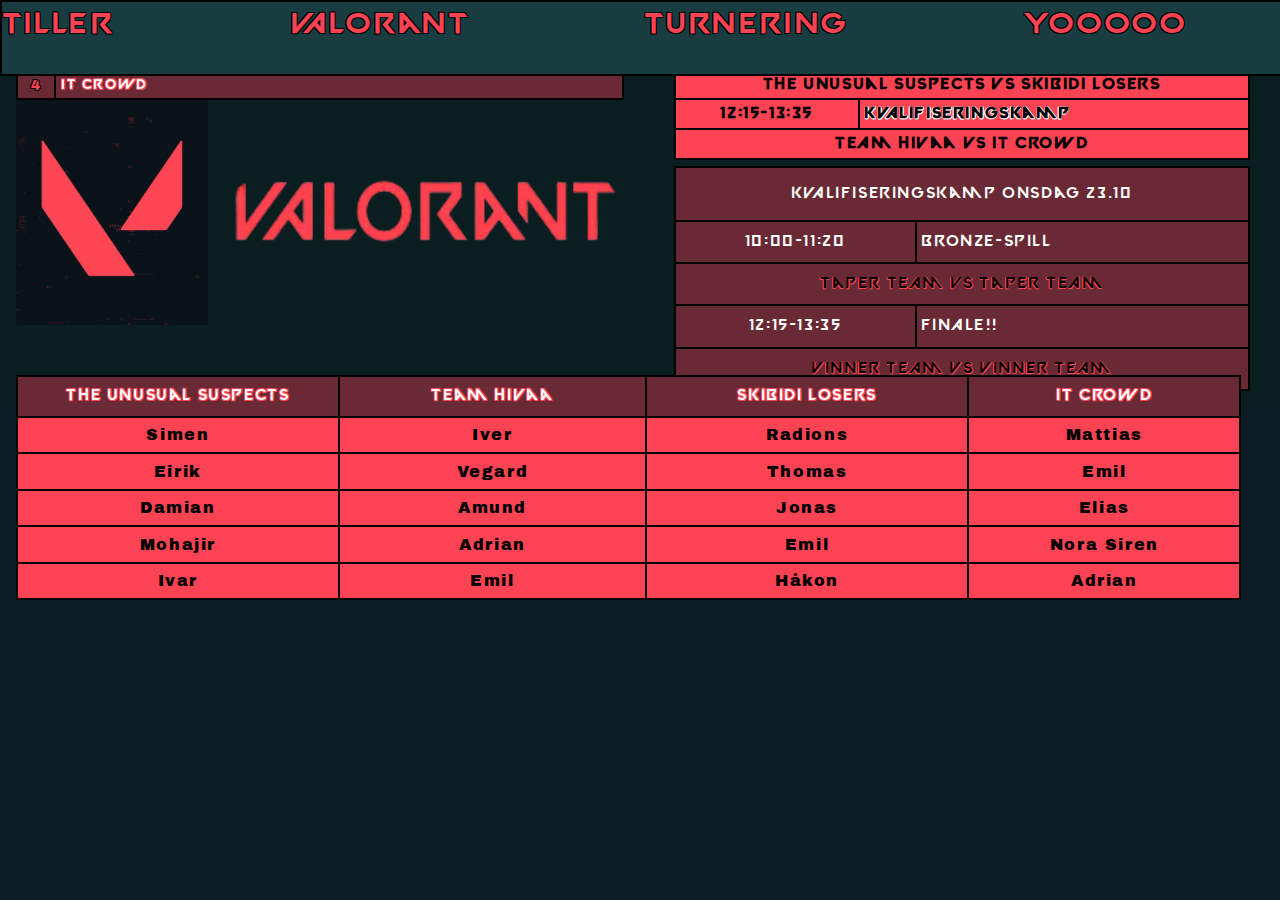
==== index.html @ f626fff3 "Update index.html" ====
<html lang="en">
    <head>
        <meta charset="UTF-8">
     <meta name="viewport" content="width=device-width, initial-scale=1.0">
     <link rel="stylesheet" href="stylemain.css"/>
     <title>Valorant Turnering!</title>
    </head> 


    <body>
        <nav>
                <div class="flex">
                <h5>TILLER</h5>
                <h5>vALORaNT</h5>
                <h5>TURNERING</h5>
                <h5>YOOOOO</h5>
                </div>
            </nav>

     <div class="all">

         <section class="timewrap">
            <table class="times">
                <tr>
                    <th class="type" colspan="2">KvAlifiseringskamp Tirsdag 22.10</th>
                </tr>
   
                <tr>
                    <td class="klokke">10:00-11:20</td>
                    <td class="type">KvAlifiseringskamp</td>
                </tr>
                
                <tr>
                    <td class="type3" colspan="2">The unusual suspects vS Skibidi Losers</td>
                </tr>
   
                 <tr>
                    <td class="klokke">12:15-13:35</td>
                    <td class="type">KvAlifiseringskamp</td>
                </tr>
   
                <tr>
                    <td class="type3" colspan="2">TeAm Hivaa vs It Crowd</td>
                </tr>

             </table>


              <table class="times2">
                <tr>
                    <th class="type2" colspan="2">KvAlifiseringskamp Onsdag 23.10</th>
                </tr>

                <tr>
                    <td class="klokke2">10:00-11:20</td>
                    <td class="type2">Bronze-spill</td>
                </tr>

                <tr>
                    <td class="type4" colspan="2">Taper teAm vS taper TeAm</td>
                </tr>
    
                <tr>
                    <td class="klokke2">12:15-13:35</td>
                    <td class="type2">FINALE!!</td>
                </tr>
   
                <tr>
                    <td class="type4" colspan="2">vinner TeAm vS vinner TeAm</td>
                </tr>
           
                </table>

            </section>

              <br />

             <article class="flexall">
              <section id="ranking">
                 <table class="rank">
                 <tr>
                     <td class="number">1</td>
                     <th class="teams">The unusual suspects</th>
                 </tr>
        
                 <tr>
                     <td class="number">2</td>
                     <td class="teams">Team Hivaa</td>
                 </tr>
                
                 <tr>
                     <td class="number">3</td>
                     <td class="teams">Skibidi Losers</td>
                 </tr>
        
                 <tr>
                     <td class="number">4</td>
                     <td class="teams">IT crowd</td>
                 </tr>
        
                    </table>
                </section>

                <div class="another">
                    <img id="val" src="val.jpg" alt="val">
                    <img id="valo" src="valo.png" alt="valo">
                 </div>
       
    </div>

             <section class="wrapteam">
             <table class="tbteam">
                <tr>
                    <th class="lag1">The unusual suspects</th>
                    <th class="lag">Team Hivaa</th>
                    <th class="lag3">Skibidi Losers</th>
                    <th class="lag">IT Crowd</th>
                </tr>
        
                <tr>
                     <td class="name1">Simen</td>
                     <td class="name">Iver</td>
                     <td class="name3">Radions</td>
                     <td class="name">Mattias</td>
                </tr>

                <tr>
                     <td class="name1">Eirik</td>
                     <td class="name">Vegard</td>
                     <td class="name3">Thomas</td>
                     <td class="name">Emil</td>
                </tr>

                <tr>
                     <td class="name1">Damian</td>
                     <td class="name">Amund</td>
                     <td class="name3">Jonas</td>
                     <td class="name">Elias</td>
                </tr>

                <tr>
                     <td class="name1">Mohajir</td>
                     <td class="name">Adrian</td>
                     <td class="name3">Emil</td>
                     <td class="name">Nora Siren</td>
                </tr>

                <tr>
                     <td class="name1">Ivar</td>
                     <td class="name">Emil</td>
                     <td class="name3">Håkon</td>
                     <td class="name">Adrian</td>
                </tr>

                </table>
                </section>
         </article>

         <script>
            setTimeout(function () { location.reload(); }, 10000)
         </script>

    </body>
</html>
---- stylemain.css ----
@font-face {
  font-family: thevalorant;
  src: url(../font/valorant_font.ttf);
}

@font-face {
  font-family: para;
  src: url(../font/para_font.ttf);
}

* {
  font-weight: 100;
  letter-spacing: 0.1rem;
}

.flexall{
  width: fit-content;
  height: fit-content;
  display: flex;
  flex-direction: column;
}

body {
  margin: 0;
  display: flex;
  flex-direction: column;
  background-color: #0c1c24;
  padding: 0;
  height: 100%;
  width: 100%;
}

nav {
  background-color: #183c40;
  height: 8vh;
  width: 100%;
  position: absolute;
  border: 2px solid black;
}

.flex{
  display: flex;
  gap: 1rem;
  flex-direction: row;
  margin-top: 0rem;
  font-family: thevalorant;
}

#val{
  height: 25vh;
  width: 15vw;
  margin-top:  0rem;
  margin-left: 1rem;
}

#valo{
  margin-top: -1.5rem;
  height: 30vh;
  width: 34vw;

}

.another{
  display: flex;
  flex-direction: row;
  margin-top: 0rem;
}

h5 {
  font-size: 2rem;
  color: #fb4353;
  text-shadow:
      -1px -1px 0 black,
      1px -1px 0 black,
      -1px 1px 0 black,
      1px 1px 0 black;
  transform: scaleY(0.9);
  margin-top: 0.45rem;
  margin-right: 10rem;
}


#ranking {
  margin-left: 1rem;
  float: left;
  height: fit-content;
  display: flex;
  padding: 0;
}

.rank {
  width: 47.5vw;
  margin-top: -1.5rem;
  height: fit-content;
  border-collapse: collapse;
  font-size: 0.85rem;
  font-family: para;
  background-color: #6A2A35;
  border: 2px solid black;
}

.rank th,td {
  border: 2px solid black;
  flex-direction: row;
  padding: 0.3rem;
  text-align: left;
}

.number {
  color: #fb4353;
  text-align: center;
  text-shadow:
      -1px -1px 0 black,
      1px -1px 0 black,
      -1px 1px 0 black,
      1px 1px 0 black;
}


.teams {
  color: white;
  font-family: thevalorant;
  text-shadow:
      -1px -1px 0 #fb4353,
      1px -1px 0 #fb4353,
      -1px 1px 0 #fb4353,
      1px 1px 0 #fb4353;
}

.wrapteam{
  display: flex;
  float: left;
  height: 25vh;
  width: 120vw;
  margin-left: 0.99rem;
  margin-top: -2rem;

}

.tbteam {
  width: 95.75vw;
  border-collapse: collapse;
  font-size: 0.7rem;
  padding: 1rem;
  font-family: para;
  background-color: #6A2A35;
  border: 2px solid black;
  float: right;
}

#crown{
  height: 1.5rem;
  width: 1.5rem;
 }



.lag, .lag1, .lag3 {
  background-color: #6A2A35;
  color: white;
  padding: 4px;
  font-weight: 100;
  font-size: 1rem;
  text-shadow:
      -1px -1px 0 #fb4353,
      1px -1px 0 #fb4353,
      -1px 1px 0 #fb4353,
      1px 1px 0 #fb4353;
}

.name {
  background-color: #fb4353;
  text-align: center;
  padding: 3px;
  font-size: 1rem;
}

.name1, .name3 {
  background-color: #fb4353;
  text-align: center;
  padding: 0px;
  font-size: 1rem;
  width: 20rem;
}

.timewrap {
  display: flex;
  flex-direction: column;
  padding: 0;
  float: right;
  gap: 0.4rem;
  margin-top: 2.1rem;
  margin-right: 1.9rem;
  margin-bottom: 1rem;
}

.all{
  height:fit-content;
  width: 100%;
  padding: 0;
  background-color: #0a1e20;
  margin-top: -1rem;
}

.times {
  width: 45vw;
  font-size: 1.5rem;
  height: fit-content;
  border-collapse: collapse;
  font-family: thevalorant;
  background-color: #fb4353;
  border: 2px solid black;
  margin-top: -1rem;
  padding: 0.5rem;
}

.timewrap tr, th {
  border: 2px solid black;
  padding: 0.55rem;
  margin-top: 1rem;
  font-size: 1.5rem;
  text-align: center;
  font-family: thevalorant
}

.type{
  color: black;
  font-size: 1rem;
  font-weight: bold;
  text-shadow:
  -0.5px -0.5px 0 white,
  0.5px -0.5px 0 white,
  -0.5px 0.5px 0 #fff,
  0.5px 0.5px 0 #fff;
}


.type3{
  text-align: center;
  color: black;
  font-weight: bold;
  font-size: 1rem;
}

.klokke{
  color: black;
  text-align: center;
  padding: 0;
  font-size: 1rem;
  font-weight: bold;
}


.times2 {
  width: 45vw;
  height: 25vh;
  border-collapse: collapse;
  font-size: 1rem;
  font-family: thevalorant;
  background-color: #6A2A35;
  border: 2px solid black;
}

.timewrap tr th {
  border: 2px solid black;
  padding: 0.55rem;
  text-align: center;
  font-family: thevalorant
}

.type4{
  color: white;
  text-shadow:   
  -0.5px -0.5px 0 #fb4353,
  0.5px -0.5px 0 #fb4353,
  -0.5px 0.5px 0 #fb4353,
  0.5px 0.5px 0 #fb4353;
}

.type2{
  color: white;
  font-size: 1rem;
}

.klokke2{
  color: white;
  text-align: center;
  padding: 0;
  font-size: 1rem;
}

.type4{
  text-align: center;
  color: black;
  font-size: 1rem;
}


  @media (min-width: 1800px) {

    *{
     font-size: x-large;
    } 
     .all{
       margin-top: 2.75rem;
     }
     .tbteam{
       margin-top: 2.3rem;
      height: 30vh;
      width: 96.78vw;
     }
   
     .lag1, .lag3{
       width: 24vw;
     }
     .flex{
     display: flex;
     gap: 1rem;
     flex-direction: row;
     margin-left: 30rem;
     font-size: xx-large;
     font-family: thevalorant;
     }
   
     h5{
       margin-top: 1.3rem;
       margin-right: 0.5rem;
     }  
     .timewrap{
       margin-top: 4rem;
     }
   
     #val{
       margin-top: 2rem;
     }
   
     #valo{
       margin-top: 1rem;
       width: 27vw;
     }
   
     #ranking{
       margin-top: 3rem;
     }
   }
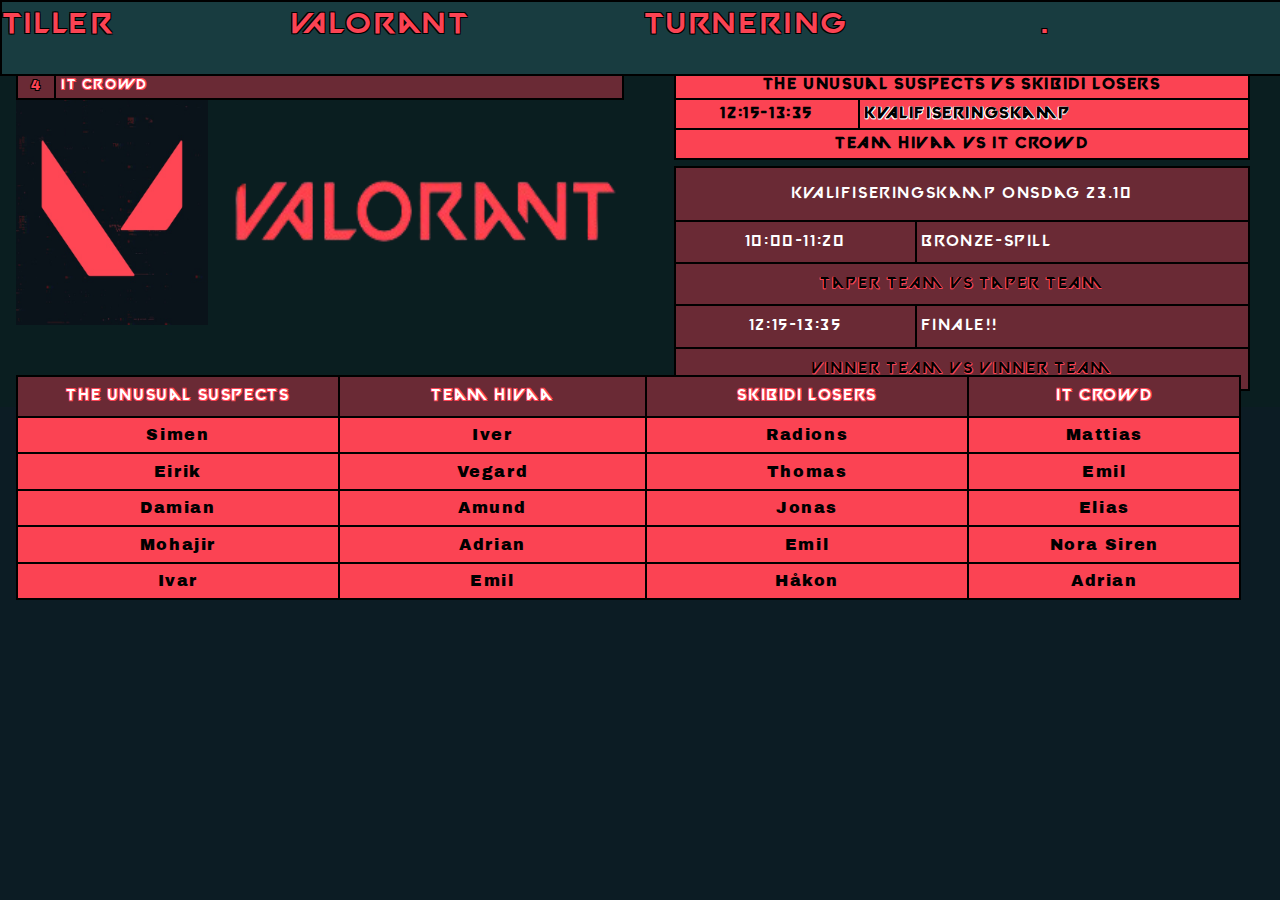
==== commit 56c51b7c: "Update index.html" ====
--- a/index.html
+++ b/index.html
@@ -13,7 +13,10 @@
                 <h5>TILLER</h5>
                 <h5>vALORaNT</h5>
                 <h5>TURNERING</h5>
-                <h5>YOOOOO</h5>
+                <br>
+                <br>
+                <br>
+                <h5>.</h5>
                 </div>
             </nav>
 
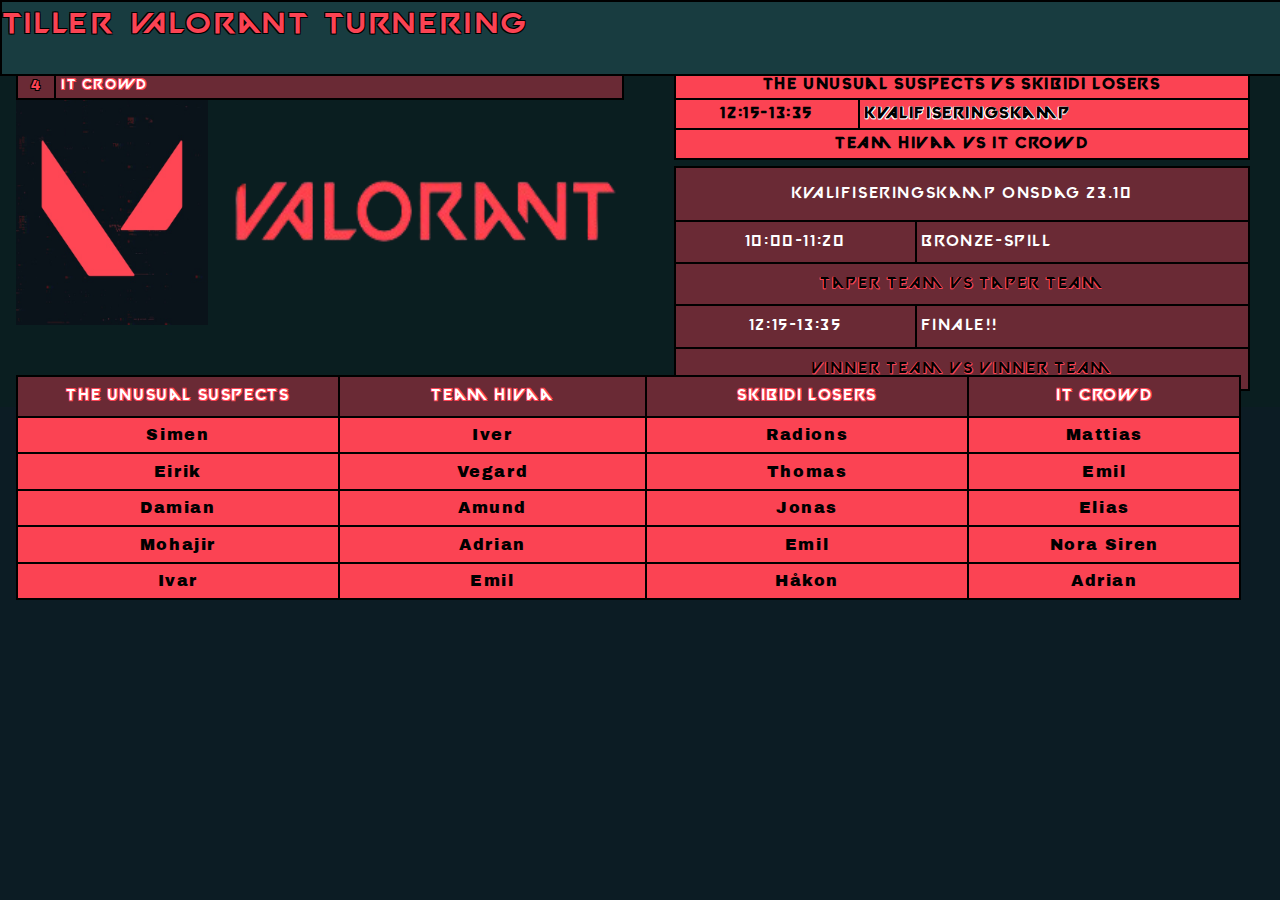
==== commit 7b0e5f0c: "rgnljad" ====
--- a/index.html
+++ b/index.html
@@ -13,10 +13,6 @@
                 <h5>TILLER</h5>
                 <h5>vALORaNT</h5>
                 <h5>TURNERING</h5>
-                <br>
-                <br>
-                <br>
-                <h5>.</h5>
                 </div>
             </nav>
 
--- a/stylemain.css
+++ b/stylemain.css
@@ -42,6 +42,7 @@
   display: flex;
   gap: 1rem;
   flex-direction: row;
+  margin-left: 0;
   margin-top: 0rem;
   font-family: thevalorant;
 }
@@ -76,7 +77,6 @@
       1px 1px 0 black;
   transform: scaleY(0.9);
   margin-top: 0.45rem;
-  margin-right: 10rem;
 }
 
 
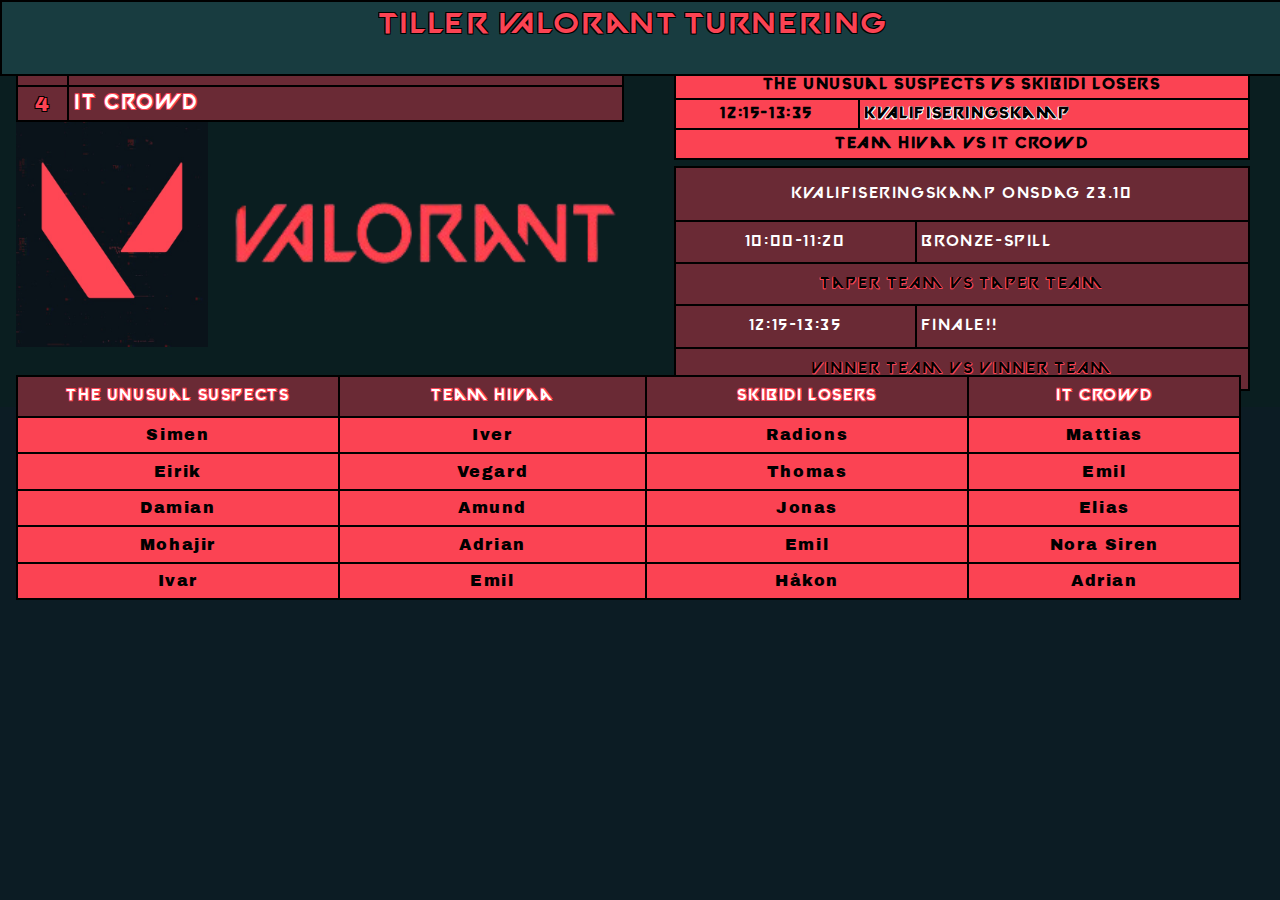
==== commit 7fb6d8b6: "team change" ====
--- a/index.html
+++ b/index.html
@@ -79,17 +79,18 @@
                  <table class="rank">
                  <tr>
                      <td class="number">1</td>
-                     <th class="teams">The unusual suspects</th>
+                     <th class="teams">Team Hivaa</th>
                  </tr>
         
                  <tr>
                      <td class="number">2</td>
-                     <td class="teams">Team Hivaa</td>
+                     <td class="teams">Skibidi Losers</td>
                  </tr>
                 
                  <tr>
                      <td class="number">3</td>
-                     <td class="teams">Skibidi Losers</td>
+                     <td class="teams">The unusual suspects</td>
+                     
                  </tr>
         
                  <tr>
--- a/stylemain.css
+++ b/stylemain.css
@@ -40,9 +40,9 @@
 
 .flex{
   display: flex;
-  gap: 1rem;
+  gap: 0.5rem;
   flex-direction: row;
-  margin-left: 0;
+  margin-left: 23.5rem;
   margin-top: 0rem;
   font-family: thevalorant;
 }
@@ -103,6 +103,7 @@
   border: 2px solid black;
   flex-direction: row;
   padding: 0.3rem;
+  font-size: 1.3rem;
   text-align: left;
 }
 
@@ -317,7 +318,6 @@
      display: flex;
      gap: 1rem;
      flex-direction: row;
-     margin-left: 30rem;
      font-size: xx-large;
      font-family: thevalorant;
      }
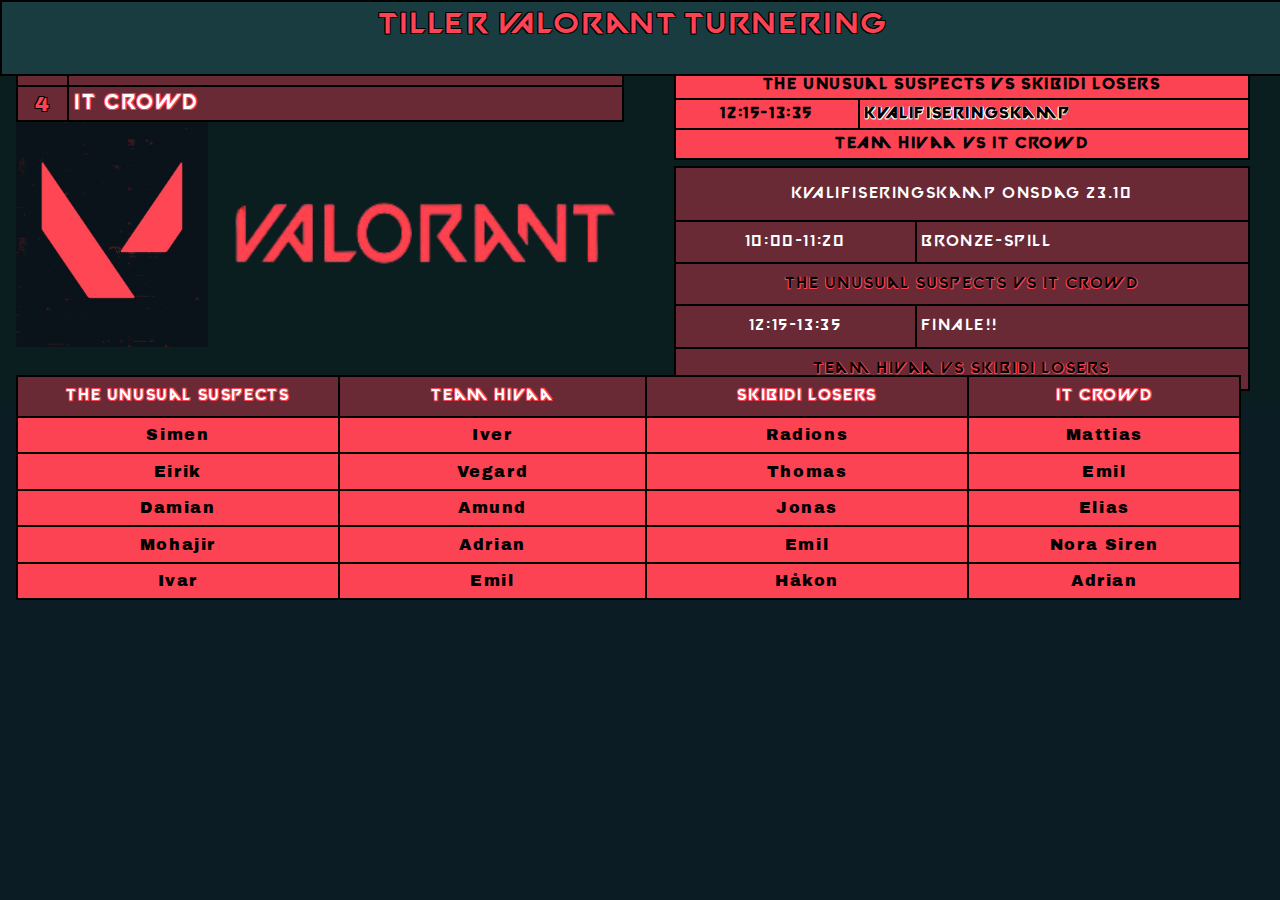
==== commit c30717f9: "update change" ====
--- a/index.html
+++ b/index.html
@@ -39,7 +39,7 @@
                 </tr>
    
                 <tr>
-                    <td class="type3" colspan="2">TeAm Hivaa vs It Crowd</td>
+                    <td class="type3" colspan="2">TeAm Hivaa vS It Crowd</td>
                 </tr>
 
              </table>
@@ -56,7 +56,7 @@
                 </tr>
 
                 <tr>
-                    <td class="type4" colspan="2">Taper teAm vS taper TeAm</td>
+                    <td class="type4" colspan="2">The unusual suspects vS IT crowd </td>
                 </tr>
     
                 <tr>
@@ -65,7 +65,7 @@
                 </tr>
    
                 <tr>
-                    <td class="type4" colspan="2">vinner TeAm vS vinner TeAm</td>
+                    <td class="type4" colspan="2">Team Hivaa vS Skibidi Losers</td>
                 </tr>
            
                 </table>
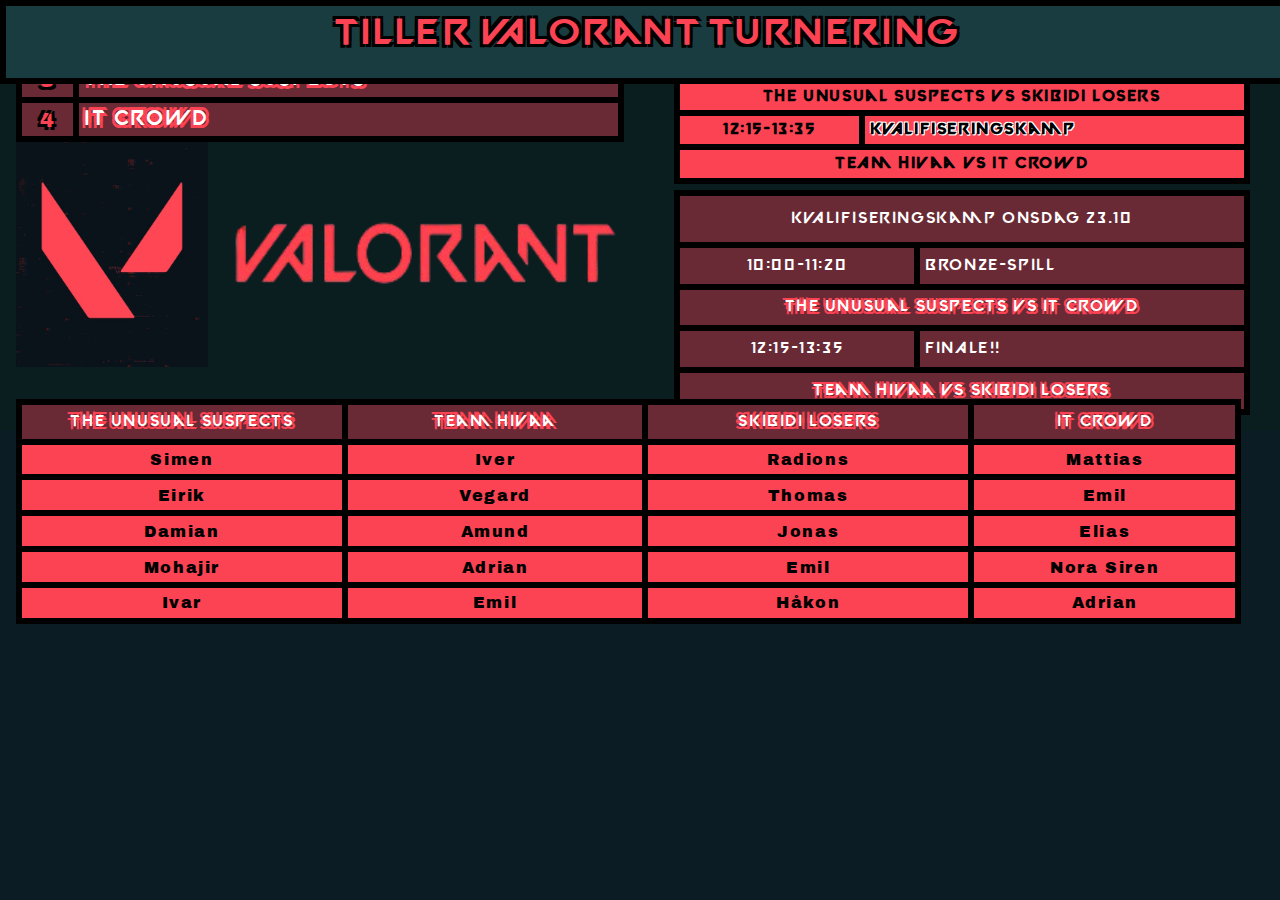
==== commit 352778e6: "update time" ====
--- a/index.html
+++ b/index.html
@@ -157,7 +157,7 @@
          </article>
 
          <script>
-            setTimeout(function () { location.reload(); }, 10000)
+            setTimeout(function () { location.reload(); }, 18000000)
          </script>
 
     </body>
--- a/stylemain.css
+++ b/stylemain.css
@@ -35,14 +35,14 @@
   height: 8vh;
   width: 100%;
   position: absolute;
-  border: 2px solid black;
+  border: 6px solid black;
 }
 
 .flex{
   display: flex;
   gap: 0.5rem;
   flex-direction: row;
-  margin-left: 23.5rem;
+  margin-left: 20.5rem;
   margin-top: 0rem;
   font-family: thevalorant;
 }
@@ -68,13 +68,13 @@
 }
 
 h5 {
-  font-size: 2rem;
+  font-size: 2.5rem;
   color: #fb4353;
   text-shadow:
-      -1px -1px 0 black,
-      1px -1px 0 black,
-      -1px 1px 0 black,
-      1px 1px 0 black;
+      -3px -3px 0 black,
+      3px -3px 0 black,
+      -3px 3px 0 black,
+      3px 3px 0 black;
   transform: scaleY(0.9);
   margin-top: 0.45rem;
 }
@@ -96,11 +96,11 @@
   font-size: 0.85rem;
   font-family: para;
   background-color: #6A2A35;
-  border: 2px solid black;
+  border: 6px solid black;
 }
 
 .rank th,td {
-  border: 2px solid black;
+  border: 6px solid black;
   flex-direction: row;
   padding: 0.3rem;
   font-size: 1.3rem;
@@ -111,10 +111,10 @@
   color: #fb4353;
   text-align: center;
   text-shadow:
-      -1px -1px 0 black,
-      1px -1px 0 black,
-      -1px 1px 0 black,
-      1px 1px 0 black;
+      -3px -3px 0 black,
+      3px -3px 0 black,
+      -3px 3px 0 black,
+      3px 3px 0 black;
 }
 
 
@@ -122,10 +122,10 @@
   color: white;
   font-family: thevalorant;
   text-shadow:
-      -1px -1px 0 #fb4353,
-      1px -1px 0 #fb4353,
-      -1px 1px 0 #fb4353,
-      1px 1px 0 #fb4353;
+      -3px -3px 0 #fb4353,
+      3px -3px 0 #fb4353,
+      -3px 3px 0 #fb4353,
+      3px 3px 0 #fb4353;
 }
 
 .wrapteam{
@@ -145,7 +145,7 @@
   padding: 1rem;
   font-family: para;
   background-color: #6A2A35;
-  border: 2px solid black;
+  border: 6px solid black;
   float: right;
 }
 
@@ -163,10 +163,10 @@
   font-weight: 100;
   font-size: 1rem;
   text-shadow:
-      -1px -1px 0 #fb4353,
-      1px -1px 0 #fb4353,
-      -1px 1px 0 #fb4353,
-      1px 1px 0 #fb4353;
+      -3px -3px 0 #fb4353,
+      3px -3px 0 #fb4353,
+      -3px 3px 0 #fb4353,
+      3px 3px 0 #fb4353;
 }
 
 .name {
@@ -210,13 +210,13 @@
   border-collapse: collapse;
   font-family: thevalorant;
   background-color: #fb4353;
-  border: 2px solid black;
+  border: 6px solid black;
   margin-top: -1rem;
   padding: 0.5rem;
 }
 
 .timewrap tr, th {
-  border: 2px solid black;
+  border: 6px solid black;
   padding: 0.55rem;
   margin-top: 1rem;
   font-size: 1.5rem;
@@ -229,10 +229,10 @@
   font-size: 1rem;
   font-weight: bold;
   text-shadow:
-  -0.5px -0.5px 0 white,
-  0.5px -0.5px 0 white,
-  -0.5px 0.5px 0 #fff,
-  0.5px 0.5px 0 #fff;
+  -1px -1px 0 white,
+  1px -1px 0 white,
+  1px 1px 0 #fff,
+  1px 1px 0 #fff;
 }
 
 
@@ -253,17 +253,18 @@
 
 
 .times2 {
+  color: white;
   width: 45vw;
   height: 25vh;
   border-collapse: collapse;
   font-size: 1rem;
   font-family: thevalorant;
   background-color: #6A2A35;
-  border: 2px solid black;
+  border: 6px solid black;
 }
 
 .timewrap tr th {
-  border: 2px solid black;
+  border: 6px solid black;
   padding: 0.55rem;
   text-align: center;
   font-family: thevalorant
@@ -272,10 +273,10 @@
 .type4{
   color: white;
   text-shadow:   
-  -0.5px -0.5px 0 #fb4353,
-  0.5px -0.5px 0 #fb4353,
-  -0.5px 0.5px 0 #fb4353,
-  0.5px 0.5px 0 #fb4353;
+  -2.5px -2.5px 0 #fb4353,
+  2px -2.5px 0 #fb4353,
+  -2px 2.5px 0 #fb4353,
+  2.5px 2.5px 0 #fb4353;
 }
 
 .type2{
@@ -292,23 +293,24 @@
 
 .type4{
   text-align: center;
-  color: black;
-  font-size: 1rem;
-}
-
-
-  @media (min-width: 1800px) {
+  color: white;
+  font-size: 1rem;
+}
+
+
+  @media (min-width: 2000px) {
 
     *{
-     font-size: x-large;
-    } 
+     font-size: 3rem;
+    
+    }
      .all{
        margin-top: 2.75rem;
      }
      .tbteam{
        margin-top: 2.3rem;
       height: 30vh;
-      width: 96.78vw;
+      width: 96.4vw;
      }
    
      .lag1, .lag3{
@@ -323,8 +325,7 @@
      }
    
      h5{
-       margin-top: 1.3rem;
-       margin-right: 0.5rem;
+       margin-top: 1rem;
      }  
      .timewrap{
        margin-top: 4rem;
@@ -336,10 +337,10 @@
    
      #valo{
        margin-top: 1rem;
-       width: 27vw;
+       width: 34vw;
      }
    
      #ranking{
-       margin-top: 3rem;
+       margin-top: 0.4rem;
      }
    }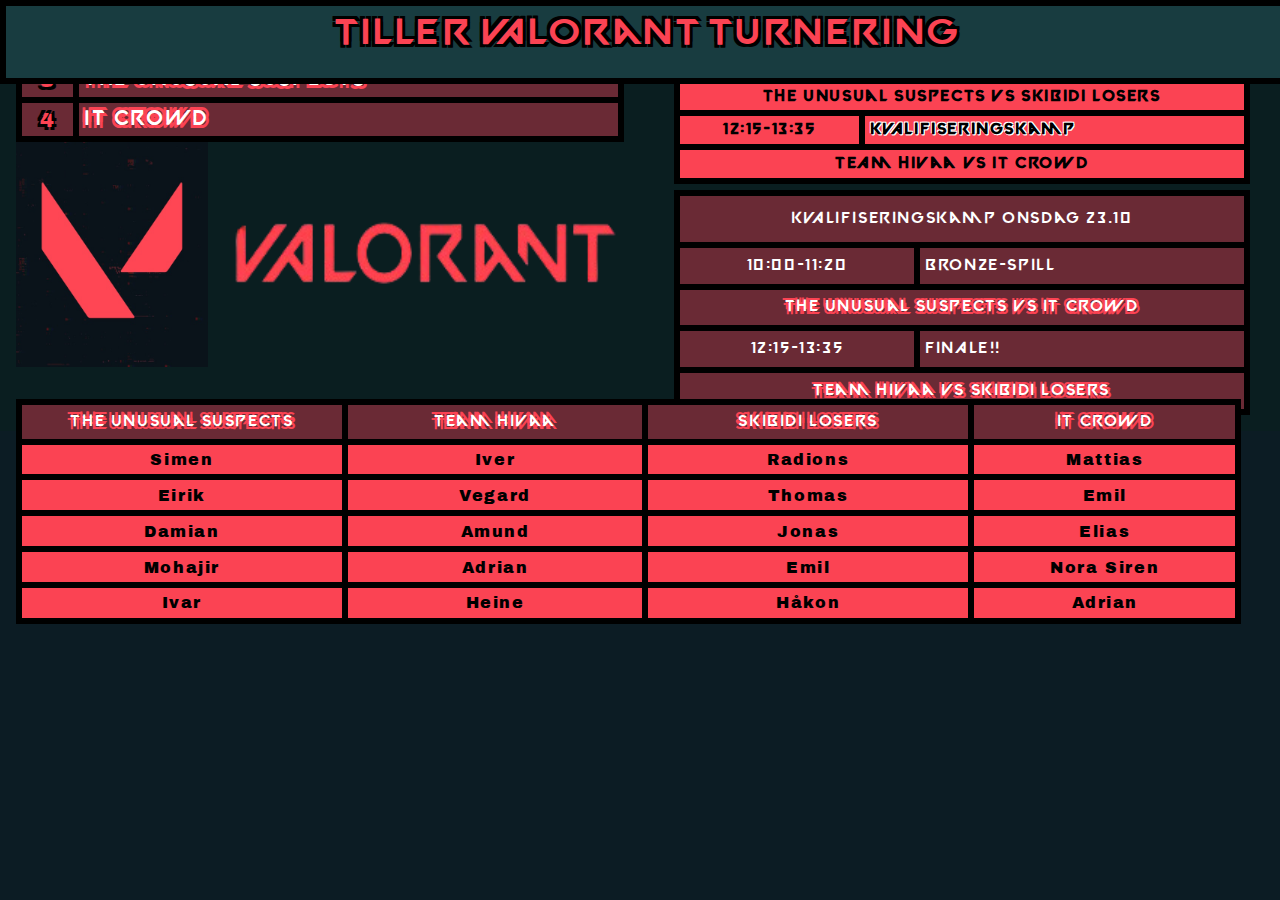
==== commit 953306f1: "Update index.html" ====
--- a/index.html
+++ b/index.html
@@ -147,7 +147,7 @@
 
                 <tr>
                      <td class="name1">Ivar</td>
-                     <td class="name">Emil</td>
+                     <td class="name">Heine</td>
                      <td class="name3">Håkon</td>
                      <td class="name">Adrian</td>
                 </tr>
